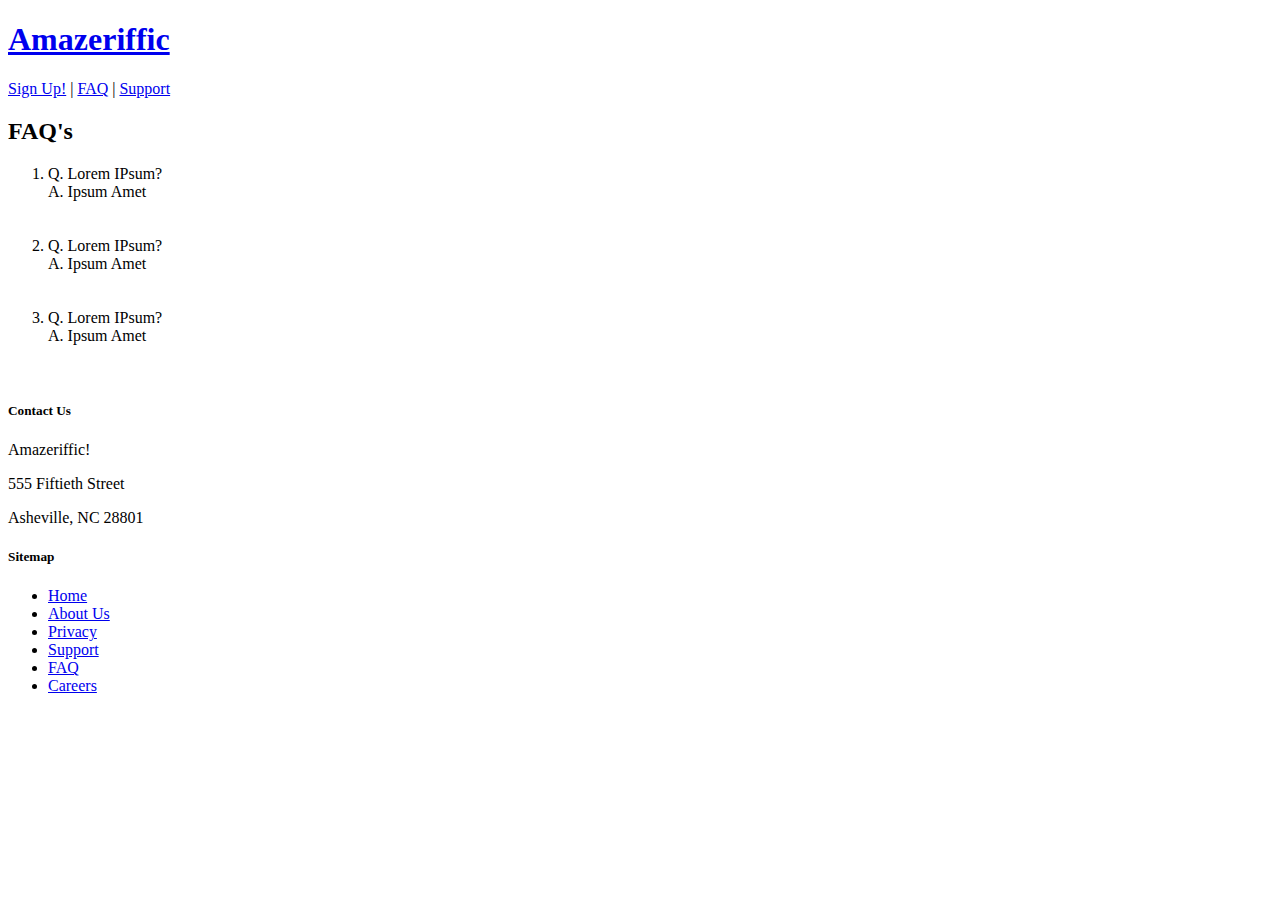
==== Chapter2/Amazeriffic/faq.html @ e941d7e7 "assignment-1" ====
<!doctype html>

<html>

  <head>
    <title>Amazeriffic FAQs!</title>
  </head>

  <body>
    <header>
      <h1><a href="index.html">Amazeriffic<a></h1>
      <nav>
        <a href="signup.html">Sign Up!</a> |
        <a href="faq.html">FAQ</a> |
        <a href="#">Support</a>
      </nav>
    </header>

    <main>

      <h2>FAQ's</h2>
	     <ol>

        <li>Q. Lorem IPsum?<br/> A. Ipsum Amet</li><br/><br/>
      	<li>Q. Lorem IPsum?<br/> A. Ipsum Amet</li><br/><br/>
        <li>Q. Lorem IPsum?<br/> A. Ipsum Amet</li><br/><br/>

    	</ol>

    </main>
 

    <footer>

      <div>

        <h5>Contact Us</h5>
        <p>Amazeriffic!</p>
        <p>555 Fiftieth Street</p>
        <p>Asheville, NC 28801</p>
      
      </div>

      <div>
        <h5>Sitemap</h5>
        <ul>
          <li><a href="index.html">Home</a></li>
          <li><a href="#">About Us</a></li>
          <li><a href="#">Privacy</a></li>
          <li><a href="#">Support</a></li>
          <li><a href="faq.html">FAQ</a></li>
          <li><a href="#">Careers</a></li>
        </ul>

      </div>

    </footer>

  </body>

</html>
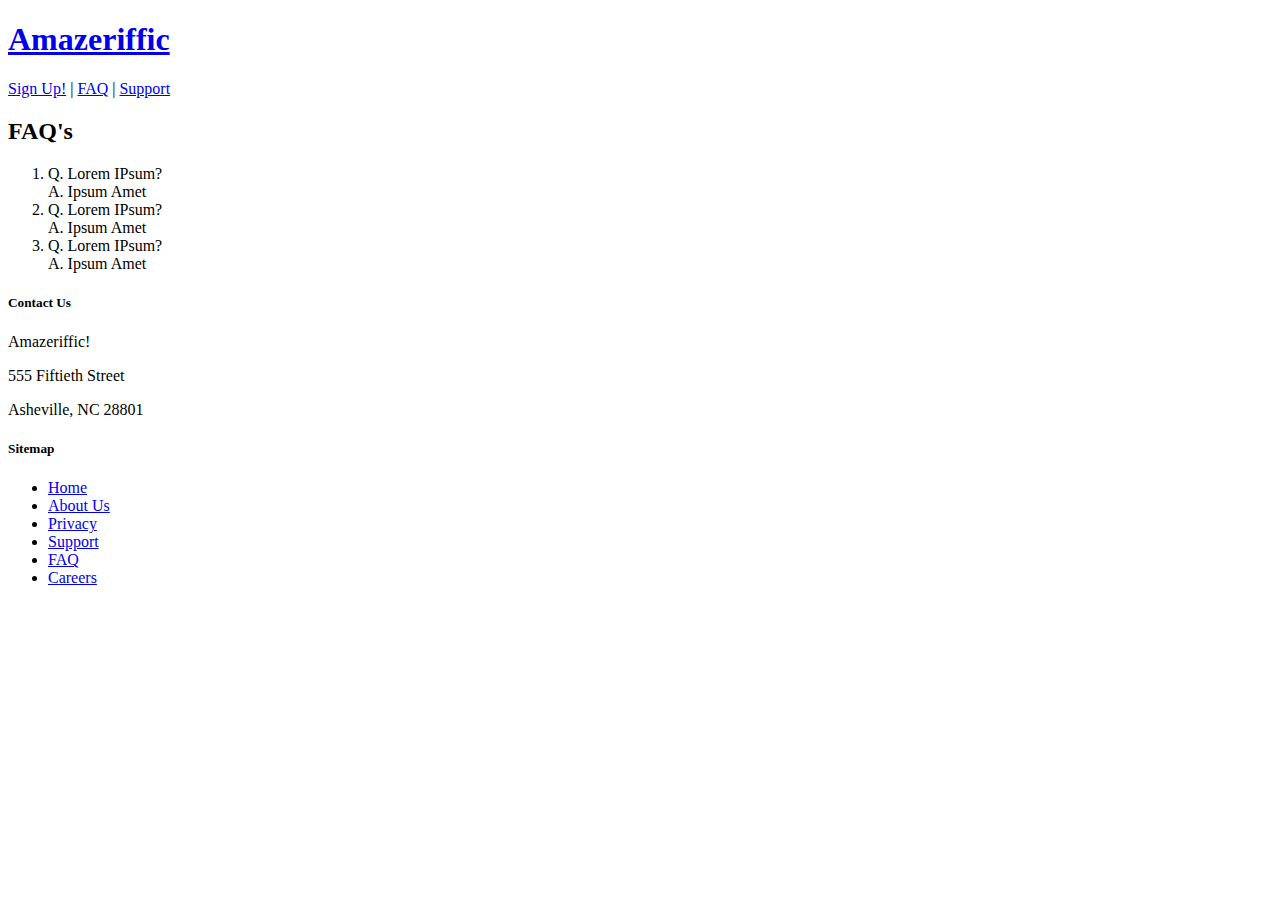
==== commit ea4b3582: "faq and signup page" ====
--- a/Chapter2/Amazeriffic/faq.html
+++ b/Chapter2/Amazeriffic/faq.html
@@ -1,62 +1,70 @@
 <!doctype html>
 
-<html>
+<html lang="en-US">
 
-  <head>
+<head>
     <title>Amazeriffic FAQs!</title>
-  </head>
+</head>
 
-  <body>
+<body>
     <header>
-      <h1><a href="index.html">Amazeriffic<a></h1>
-      <nav>
-        <a href="signup.html">Sign Up!</a> |
-        <a href="faq.html">FAQ</a> |
-        <a href="#">Support</a>
-      </nav>
+        <h1><a href="index.html">Amazeriffic</a></h1>
+        <nav>
+            <a href="signup.html">Sign Up!</a> |
+            <a href="faq.html">FAQ</a> |
+            <a href="#">Support</a>
+        </nav>
     </header>
 
     <main>
 
-      <h2>FAQ's</h2>
-	     <ol>
+        <h2>FAQ's</h2>
+        <ol>
 
-        <li>Q. Lorem IPsum?<br/> A. Ipsum Amet</li><br/><br/>
-      	<li>Q. Lorem IPsum?<br/> A. Ipsum Amet</li><br/><br/>
-        <li>Q. Lorem IPsum?<br/> A. Ipsum Amet</li><br/><br/>
+            <li>Q. Lorem IPsum?
+                <br/> A. Ipsum Amet</li>
+            <li>Q. Lorem IPsum?
+                <br/> A. Ipsum Amet</li>
+            <li>Q. Lorem IPsum?
+                <br/> A. Ipsum Amet</li>
 
-    	</ol>
+        </ol>
 
     </main>
- 
+
 
     <footer>
 
-      <div>
+        <div>
 
-        <h5>Contact Us</h5>
-        <p>Amazeriffic!</p>
-        <p>555 Fiftieth Street</p>
-        <p>Asheville, NC 28801</p>
-      
-      </div>
+            <h5>Contact Us</h5>
+            <p>Amazeriffic!</p>
+            <p>555 Fiftieth Street</p>
+            <p>Asheville, NC 28801</p>
 
-      <div>
-        <h5>Sitemap</h5>
-        <ul>
-          <li><a href="index.html">Home</a></li>
-          <li><a href="#">About Us</a></li>
-          <li><a href="#">Privacy</a></li>
-          <li><a href="#">Support</a></li>
-          <li><a href="faq.html">FAQ</a></li>
-          <li><a href="#">Careers</a></li>
-        </ul>
+        </div>
 
-      </div>
+        <div>
+            <h5>Sitemap</h5>
+            <ul>
+                <li><a href="index.html">Home</a>
+                </li>
+                <li><a href="#">About Us</a>
+                </li>
+                <li><a href="#">Privacy</a>
+                </li>
+                <li><a href="#">Support</a>
+                </li>
+                <li><a href="faq.html">FAQ</a>
+                </li>
+                <li><a href="#">Careers</a>
+                </li>
+            </ul>
+
+        </div>
 
     </footer>
 
-  </body>
+</body>
 
-</html>
-
+</html>